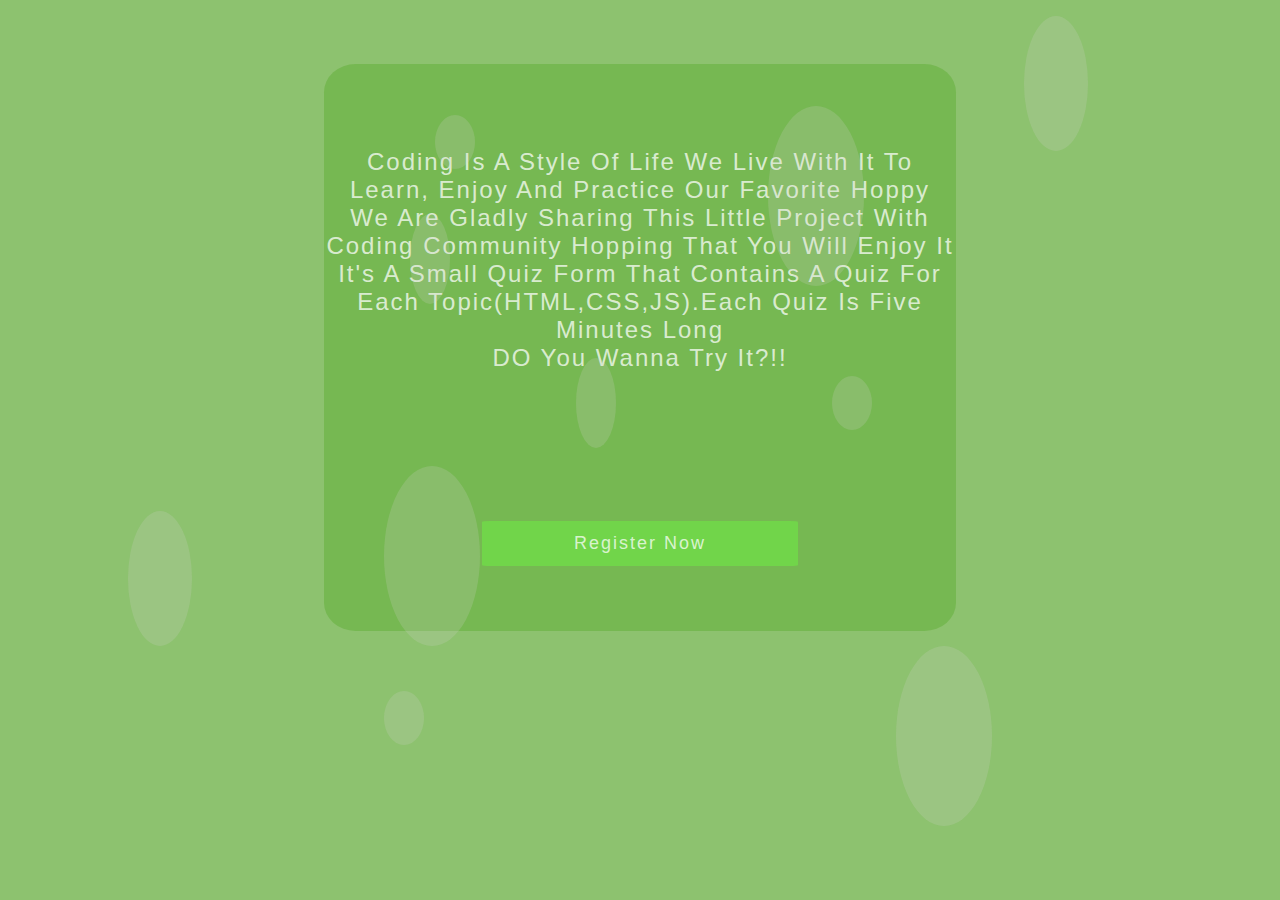
==== index.html @ 49bde0f0 "add dome functions" ====
<!DOCTYPE html>
<html lang="en">
<head>
    <meta charset="UTF-8">
    <meta http-equiv="X-UA-Compatible" content="IE=edge">
    <meta name="viewport" content="width=device-width, initial-scale=1.0">
    <link rel="stylesheet" href="./Homepage/style.css">
    <title>HomePage</title>
</head>
<body>
    <h1 id="wName"></h1>
    <form id="selectForm">
     <h2> Coding is a style of life we live with it to learn, enjoy and practice our favorite hoppy <br>
     we are gladly sharing this little project with coding community hopping that you will enjoy it <br>
     It's a small quiz form that contains a quiz for each topic(HTML,CSS,JS).Each quiz is five minutes long <br>
     DO you wanna try it?!!
    </h2>

        <button type="submit" id="submitt" value="" placeholder="" style="display: block;"><a href="./Registration page/index.html">Register Now</a></button>

        
        
    </form>
    <!-- <form action="" id="registerForm">
        
        <div id="subdiv"> <a href="../Homepage/index.html" id="sub">Go to homepage</a></div>
        <button type="submit" id="submit" value="" placeholder="">SignUp</button>
        <p>Already have an Account? <a href="../Login Page/index.html" id="a11"> Login Now!</a></p>
    
    </form> -->

    <ul id="ul1"></ul>
    <ul id="ul2"></ul>
    <ul id="ul3"></ul>
    <ul id="ul4"></ul>
    <ul id="ul5"></ul>
    <ul id="ul6"></ul>
    <ul id="ul7"></ul>
    <ul id="ul8"></ul>
    <ul id="ul9"></ul>
    <ul id="ul99"></ul>
</body>
</html>
---- Homepage/style.css ----
*{box-sizing: border-box;}
body{
    margin-top: 5%; 
    text-align: center;
    background-color: #8DC26F;
    
}
h1{
    color: rgba(255, 255, 255, 0.745);
    font-family: Arial, Helvetica, sans-serif;
}
form{
    background-color: #76b852;
    height: 63vh;
    display: grid;
    justify-content: center;
    align-items: center;
    width: 50%;
    height: 20hv;
    margin: 5% 25%;
    border-radius: 5%;
}
input{
    background-color:rgb(113, 213, 74);
    display: block;
    border: 1px solid rgba(255, 255, 255, 0.412);
    height: 5vh;
    text-align: center;
    color: aliceblue;
    font-size: large;
    font-weight: 500;
    font-family: Arial, Helvetica, sans-serif;
    width: 50%;
    margin: 0 25%;
}
button{
    border: 2px solid transparent;
    border-radius: 2.5%;
    background-color:rgb(113, 213, 74) ;
    color: rgba(255, 255, 255, 0.745);
    height: 5vh;
    font-size: large;
    font-weight: 500;
    letter-spacing: 2px;
    font-family: Arial, Helvetica, sans-serif;
    width: 50%;
    margin-left: 25%;
    display: none;
}
#submitt:hover{
    cursor: pointer;
    opacity: 0.8;
}

#ul1{
    position: absolute;
    top: 0%;
    left: 80%;
    background-color: rgb(213, 208, 208);
    width:5%;
    height: 15vh;
    display: block;
    border-radius: 50%;
    opacity: 20%;

}
#ul2{
    position: absolute;
    top: 55%;
    left: 10%;
    background-color: rgb(213, 208, 208);
    width:5%;
    height: 15vh;
    display: block;
    border-radius: 50%;
    opacity: 20%;

}
#ul3{
    position: absolute;
    top: 10%;
    left: 60%;
    background-color: rgb(213, 208, 208);
    width:7.5%;
    height: 20vh;
    display: block;
    border-radius: 75%;
    opacity: 20%;

}
#ul4{
    position: absolute;
    top: 70%;
    left: 70%;
    background-color: rgb(213, 208, 208);
    width:7.5%;
    height: 20vh;
    display: block;
    border-radius: 75%;
    opacity: 20%;

}
#ul5{
    position: absolute;
    top: 22%;
    left: 32%;
    background-color: rgb(213, 208, 208);
    width:2.5%;
    height: 10vh;
    display: block;
    border-radius: 50%;
    opacity: 20%;

}
#ul6{
    position: absolute;
    top: 38%;
    left: 45%;
    background-color: rgb(213, 208, 208);
    width:2.5%;
    height: 10vh;
    display: block;
    border-radius: 50%;
    opacity: 20%;

}
#ul7{
    position: absolute;
    top: 50%;
    left: 30%;
    background-color: rgb(213, 208, 208);
    width: 7.5%;
    height: 20vh;
    display: block;
    border-radius: 100%;
    opacity: 20%;

}
#ul8{
    position: absolute;
    top: 40%;
    left: 65%;
    background-color: rgb(213, 208, 208);
    width: 0.5%;
    height: 6vh;
    display: block;
    border-radius: 100%;
    opacity: 20%;

}
#ul9{
    position: absolute;
    top: 75%;
    left: 30%;
    background-color: rgb(213, 208, 208);
    width: 0.5%;
    height: 6vh;
    display: block;
    border-radius: 100%;
    opacity: 20%;

}
#ul99{
    position: absolute;
    top: 11%;
    left: 34%;
    background-color: rgb(213, 208, 208);
    width: 0.5%;
    height: 6vh;
    display: block;
    border-radius: 100%;
    opacity: 20%;

}
#sub:hover {
    -webkit-transition: .5s all;
    -moz-transition: .5s all;
    -o-transition: .5s all;
    -ms-transition: .5s all;
    transition: .5s all;
    background: #8DC26F;
  }


#sub{
    text-align: center;
    /* font-size: .9em; */
    color: rgba(255, 255, 255, 0.745);
    background: rgb(113, 213, 74);
    outline: none;
    border: 1px solid #76b852;
    cursor: pointer;
    padding: 5% 5%;
    -webkit-appearance: none;
    width: 100%;
    /* margin: 2em 0; */
    letter-spacing: 2px;
    display: block;
    text-decoration: none;
    font-family: Arial, Helvetica, sans-serif;
  }
  #subdiv{
    background-color:rgb(113, 213, 74) ;
    width: 91%;
    display: none;
  }
  P{
    color: rgba(255, 255, 255, 0.745);
    font-family: Arial, Helvetica, sans-serif;
  }
#a11{
    color: rgba(255, 255, 255, 0.745);
    font-family: Arial, Helvetica, sans-serif;
    text-decoration: none;
  }
  /* //////////////////////// */
  select{
    color: rgba(255, 255, 255, 0.745);
    text-align: center;
    font-family: 'Roboto', sans-serif;
    background-color:rgb(113, 213, 74);
    width: 100%;
    height: 5vh;
    letter-spacing: 4px;
    border: none;
    margin: 0 25%;
    
  }
  /* #option1{
    color: white;
    text-align: center;
    font-family: 'Roboto', sans-serif;
    background-color:#76b852;
    width: 100%;
    height: 5vh;
    letter-spacing: 4px;
    border: none;
  } */
  #selectDiv{
   display: flex;
   justify-content: center;
  }
  select:hover {
    -webkit-transition: .5s all;
    -moz-transition: .5s all;
    -o-transition: .5s all;
    -ms-transition: .5s all;
    transition: .5s all;
    background: #8DC26F;
  }

  h2 {
    text-align: center;
    color: rgba(255, 255, 255, 0.745);
    font-weight: 100;
    text-transform: capitalize;
    letter-spacing: 2px;
    font-family: 'Roboto', sans-serif;
  }
  a{
    text-decoration: none;
    color: rgba(255, 255, 255, 0.745);
  }
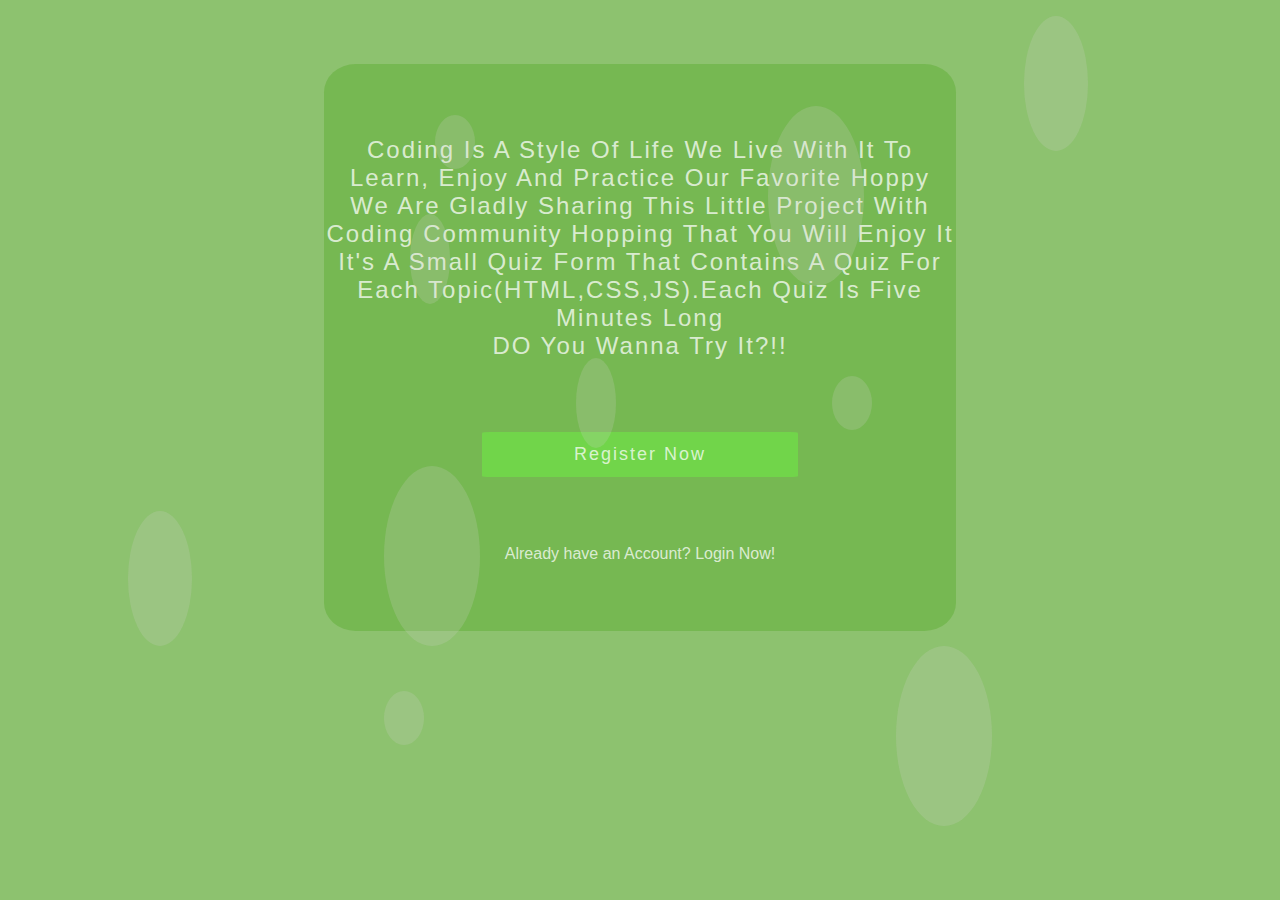
==== commit 0dd2adc4: "Taeba Query" ====
--- a/index.html
+++ b/index.html
@@ -8,9 +8,9 @@
     <title>HomePage</title>
 </head>
 <body>
-    <h1 id="wName"></h1>
-    <form id="selectForm">
-     <h2> Coding is a style of life we live with it to learn, enjoy and practice our favorite hoppy <br>
+    
+    <form id="homeForm">
+     <h2 id="h2welcoming"> Coding is a style of life we live with it to learn, enjoy and practice our favorite hoppy <br>
      we are gladly sharing this little project with coding community hopping that you will enjoy it <br>
      It's a small quiz form that contains a quiz for each topic(HTML,CSS,JS).Each quiz is five minutes long <br>
      DO you wanna try it?!!
@@ -18,7 +18,7 @@
 
         <button type="submit" id="submitt" value="" placeholder="" style="display: block;"><a href="./Registration page/index.html">Register Now</a></button>
 
-        
+        <p>Already have an Account? <a href="./Login Page/index.html" id="a11">Login Now!</a></p>
         
     </form>
     <!-- <form action="" id="registerForm">
--- a/Homepage/style.css
+++ b/Homepage/style.css
@@ -19,6 +19,18 @@
     height: 20hv;
     margin: 5% 25%;
     border-radius: 5%;
+}
+#homeForm{
+    background-color: #76b852;
+    height: 63vh;
+    display: grid;
+    justify-content: center;
+    align-items: center;
+    width: 50%;
+    height: 20hv;
+    margin: 5% 25%;
+    border-radius: 5%;
+    align-content: space-evenly;
 }
 input{
     background-color:rgb(113, 213, 74);
@@ -45,7 +57,7 @@
     font-family: Arial, Helvetica, sans-serif;
     width: 50%;
     margin-left: 25%;
-    display: none;
+    /* display: none; */
 }
 #submitt:hover{
     cursor: pointer;
@@ -249,7 +261,7 @@
     background: #8DC26F;
   }
 
-  h2 {
+  h2,h3 {
     text-align: center;
     color: rgba(255, 255, 255, 0.745);
     font-weight: 100;
@@ -261,4 +273,596 @@
     text-decoration: none;
     color: rgba(255, 255, 255, 0.745);
   }
-  +
+  /* /////////////////////media///////////////////////////// */
+  @media (min-width:1600px) and (max-width:2560px)
+  {
+    #submitt{
+        margin-top: 4%;
+        width: 50%;
+        margin-left: 25%;
+       }
+       option{
+           font-size: 12px;
+           width: 10px;
+           display: inline-block;
+       }
+    #homeForm{
+        width: 60%;
+        margin: 12% 21%;
+      }
+      #h2welcoming {
+        text-align: center;
+        font-size: 2vw;
+    }
+    a{
+        font-size: 2vw;
+    }
+    p{
+        font-size: 2vw;
+    }
+    #wName{
+        font-size: 3vw;
+    }
+    #selectForm{
+        width: 80%;
+        margin: 5% 10%;
+        align-content: center;
+       }
+   #select{
+    font-size: 1vw
+   }
+   h2{
+       font-size: 2vw;
+   }
+    #ul1{
+      position: absolute;
+      top: 0%;
+      left: 80%;
+      background-color: rgb(213, 208, 208);
+      width:11%;
+      height: 15vh;
+      display: block;
+      border-radius: 50%;
+      opacity: 20%;
+  
+  }
+  #ul2{
+      position: absolute;
+      top: 70%;
+      left: 10%;
+      background-color: rgb(213, 208, 208);
+      width: 12%;
+      height: 17vh;
+      display: block;
+      border-radius: 50%;
+      opacity: 20%;
+  
+  }
+  #ul3{
+      position: absolute;
+      top: 10%;
+      left: 60%;
+      background-color: rgb(213, 208, 208);
+      width:14.5%;
+      height: 20vh;
+      display: block;
+      border-radius: 75%;
+      opacity: 20%;
+  
+  }
+  #ul4{
+      position: absolute;
+      top: 70%;
+      left: 70%;
+      background-color: rgb(213, 208, 208);
+      width: 13.5%;
+      height: 20vh;
+      display: block;
+      border-radius: 75%;
+      opacity: 20%;
+  
+  }
+  #ul5{
+      position: absolute;
+      top: 22%;
+      left: 18%;
+      background-color: rgb(213, 208, 208);
+      width: 6.5%;
+      height: 10vh;
+      display: block;
+      border-radius: 50%;
+      opacity: 20%;
+  
+  }
+  #ul6{
+      position: absolute;
+      top: 38%;
+      left: 45%;
+      background-color: rgb(213, 208, 208);
+      width: 9.5%;
+      height: 13vh;
+      display: block;
+      border-radius: 50%;
+      opacity: 20%;
+  
+  }
+  #ul7{
+      position: absolute;
+      top: 50%;
+      left: 16%;
+      background-color: rgb(213, 208, 208);
+      width:14.5%;
+      height: 20vh;
+      display: block;
+      border-radius: 100%;
+      opacity: 20%;
+  
+  }
+  #ul8{
+      position: absolute;
+      top: 40%;
+      left: 65%;
+      background-color: rgb(213, 208, 208);
+      width: 7.5%;
+     height: 10vh;
+      display: block;
+      border-radius: 100%;
+      opacity: 20%;
+  
+  }
+  #ul9{
+      position: absolute;
+      top: 75%;
+      left: 30%;
+      background-color: rgb(213, 208, 208);
+      width: 10.5%;
+      height: 14vh;
+      display: block;
+      border-radius: 100%;
+      opacity: 20%;
+  
+  }
+  #ul99{
+      position: absolute;
+      top: 11%;
+      left: 34%;
+      background-color: rgb(213, 208, 208);
+      width: 7.5%;
+      height: 11vh;
+      display: block;
+      border-radius: 100%;
+      opacity: 20%;
+  
+  }
+  }
+
+
+
+  @media (max-width:769px)
+  {
+    a{
+        font-size: 65%;
+    }
+    #a11{
+        font-size: 2vw;
+    }
+    #selectForm{
+        width: 80%;
+        margin: 10% 10%;
+        align-content: center;
+       }
+       #submitt{
+        margin-top: 8%;
+        width: 84%;
+        margin-left: 8%;
+       }
+   #select{
+    letter-spacing: 1px;
+    margin: 0 8%;
+   }
+    #homeForm{
+        width: 60%;
+        margin: 12% 21%;
+      }
+    #h2welcoming{
+        text-align: center;
+     font-size:85%;;
+    }
+    #ul1{
+      position: absolute;
+      top: 0%;
+      left: 80%;
+      background-color: rgb(213, 208, 208);
+      width:11%;
+      height: 15vh;
+      display: block;
+      border-radius: 50%;
+      opacity: 20%;
+  
+  }
+  #ul2{
+      position: absolute;
+      top: 55%;
+      left: 10%;
+      background-color: rgb(213, 208, 208);
+      width: 10%;
+      height: 15vh;
+      display: block;
+      border-radius: 50%;
+      opacity: 20%;
+  
+  }
+  #ul3{
+      position: absolute;
+      top: 10%;
+      left: 60%;
+      background-color: rgb(213, 208, 208);
+      width:14.5%;
+      height: 20vh;
+      display: block;
+      border-radius: 75%;
+      opacity: 20%;
+  
+  }
+  #ul4{
+      position: absolute;
+      top: 70%;
+      left: 70%;
+      background-color: rgb(213, 208, 208);
+      width: 14.5%;
+      height: 20vh;
+      display: block;
+      border-radius: 75%;
+      opacity: 20%;
+  
+  }
+  #ul5{
+      position: absolute;
+      top: 22%;
+      left: 32%;
+      background-color: rgb(213, 208, 208);
+      width: 9.5%;
+      height: 10vh;
+      display: block;
+      border-radius: 50%;
+      opacity: 20%;
+  
+  }
+  #ul6{
+      position: absolute;
+      top: 38%;
+      left: 45%;
+      background-color: rgb(213, 208, 208);
+      width: 8.5%;
+      height: 10vh;
+      display: block;
+      border-radius: 50%;
+      opacity: 20%;
+  
+  }
+  #ul7{
+      position: absolute;
+      top: 50%;
+      left: 30%;
+      background-color: rgb(213, 208, 208);
+      width:14.5%;
+      height: 20vh;
+      display: block;
+      border-radius: 100%;
+      opacity: 20%;
+  
+  }
+  #ul8{
+      position: absolute;
+      top: 40%;
+      left: 65%;
+      background-color: rgb(213, 208, 208);
+      width: 0.5%;
+      height: 6vh;
+      display: block;
+      border-radius: 100%;
+      opacity: 20%;
+  
+  }
+  #ul9{
+      position: absolute;
+      top: 75%;
+      left: 30%;
+      background-color: rgb(213, 208, 208);
+      width: 9.5%;
+      height: 12vh;
+      display: block;
+      border-radius: 100%;
+      opacity: 20%;
+  
+  }
+  #ul99{
+      position: absolute;
+      top: 11%;
+      left: 34%;
+      background-color: rgb(213, 208, 208);
+      width: 0.5%;
+      height: 6vh;
+      display: block;
+      border-radius: 100%;
+      opacity: 20%;
+  
+  }
+  #par,#a22,#link{
+    font-size: 14px;
+   }
+  }
+  @media (max-width:426px)
+  {
+      h1{
+        font-size: 5.5vw;
+        margin-top: 15%;
+      }
+      h2{
+        font-size: 90%;
+      }
+    #h2welcoming{
+        text-align: center;
+       font-size: 65%;
+    } 
+    #homeForm{
+        width: 70%;
+        margin: 25% 16%;
+    } 
+  
+    a{
+        font-size: 50%;
+    }
+    #a11{
+        font-size: 100%;
+    }
+    p{
+        font-size: 60%;
+    }
+    #ul1{
+        width: 17%;
+    height: 12vh;
+
+    }
+    #ul2{
+        width: 16%;
+        height: 11vh;
+    }
+    #ul3{
+     width: 18.5%;
+    height: 12vh;
+    }
+    #ul4{
+        width: 17.5%;
+        height: 15vh;
+    }
+    #ul5{
+        left: 16%;
+        width: 15.5%;
+    }
+    #ul6{
+        left: 9%;
+        width: 15.5%;
+    }
+    #ul7{
+        width: 15.5%;
+    height: 12vh;
+    left: 68%;
+    }  
+    #selectForm{
+        width: 80%;
+        margin: 10% 10%;
+        align-content: center;
+       }
+       #submitt{
+        margin-top: 8%;
+        width: 84%;
+        margin-left: 8%;
+       }
+   #select{
+    letter-spacing: 1px;
+    margin: 0 8%;
+   }
+   button a{
+    font-size: 53%;
+   }
+   #par,#a22,#link{
+    font-size: 14px;
+   }
+   
+  }
+  @media (max-width:376px)
+  { 
+    #h2welcoming{
+        text-align: center;
+        align-content: center;
+       font-size: 60%;
+    }
+    a {
+        font-size: 40%;
+    }
+    #a11{
+        font-size: 2.5vw;
+    }
+    #ul1{
+        width: 17%;
+    height: 12vh;
+
+    }
+    #ul2{
+        width: 16%;
+        height: 11vh;
+    }
+    #ul3{
+     width: 18.5%;
+    height: 12vh;
+    }
+    #ul4{
+        width: 17.5%;
+        height: 15vh;
+    }
+    #ul5{
+        left: 16%;
+        width: 15.5%;
+    }
+    #ul6{
+        left: 9%;
+        width: 15.5%;
+    }
+    #ul7{
+        width: 18.5%;
+    height: 13vh;
+    }  
+    #homeForm{
+        width: 70%;
+        margin: 30% 18%;
+    }
+    button{
+        margin-bottom: 5%;
+    }
+    #selectForm{
+        width: 80%;
+        margin: 10% 10%;
+        align-content: center;
+       }
+       #submitt{
+        margin-top: 8%;
+        width: 84%;
+        margin-left: 8%;
+       }
+   #select{
+    letter-spacing: 1px;
+    margin: 0 8%;
+   }
+   button a{
+    font-size: 53%;
+   }
+   #par,#a22,#link{
+    font-size: 11px;
+   }
+
+  }
+  @media (max-width:321px)
+  { 
+    #h2welcoming{
+        text-align: center;
+        font-size: 70%;
+       margin-bottom:10%;
+    }
+    a {
+        font-size: 30%;
+    }
+    p{
+        font-size: 45%;
+    }
+    #ul1{
+        width: 16%;
+    height: 10vh;
+    }
+    #ul3{
+     width: 18.5%;
+    height: 11vh;
+    }
+    #ul4{
+        width: 17.5%;
+        height: 15vh;
+    }
+    #ul5{
+        left: 16%;
+    }
+    #ul6{
+        left: 9%;
+    }  
+    #ul7{
+    width: 19.5%;
+    height: 10vh;
+    }
+    #ul8{
+        width: 25.5%;
+        height: 12vh;
+        top: 27%;
+       }
+    #homeForm{
+        width: 70%;
+        margin: 30% 18%;
+    }
+    
+    #selectForm{
+        width: 80%;
+        margin: 10% 10%;
+        align-content: center;
+       }
+
+       #submitt{
+        margin-top: 8%;
+        width: 84%;
+        margin-left: 8%;
+       }
+   #select{
+    letter-spacing: 1px;
+    margin: 0 8%;
+   }
+   button a{
+    font-size: 53%;
+   }
+   #par,#a22,#link{
+    font-size: 10px;
+   }
+
+  }
+  @media (max-width:281px){
+    button{
+        height: 6vh;
+    }
+    #homeForm{
+        width: 70%;
+        margin: 30% 18%;
+    }
+    #h2welcoming{
+        margin-bottom: 15%;
+    }
+   p{
+    margin-top: 15%;
+   }
+   #ul1{
+    height: 7vh;
+   }
+   #ul2{
+    height: 10vh;
+   }
+   #ul3{
+    height: 9vh;
+   }
+   #ul4{
+    height: 8vh;
+   }
+   #ul7{
+    height: 11vh;
+   }
+  
+   #submitt{
+    margin-top: 8%;
+    width: 84%;
+    margin-left: 8%;
+   }
+   #selectForm{
+    width: 80%;
+    margin: 10% 10%;
+    align-content: center;
+   }
+   #wName{
+    font-size: 7.5vw;
+    margin-top: 20%;
+   }
+  #a11{
+    font-size: 53%;
+   }
+   #select{
+    letter-spacing: 1px;
+    margin: 0 8%;
+   }
+   #par,#a22,#link{
+    font-size: 10px;
+   }
+  }